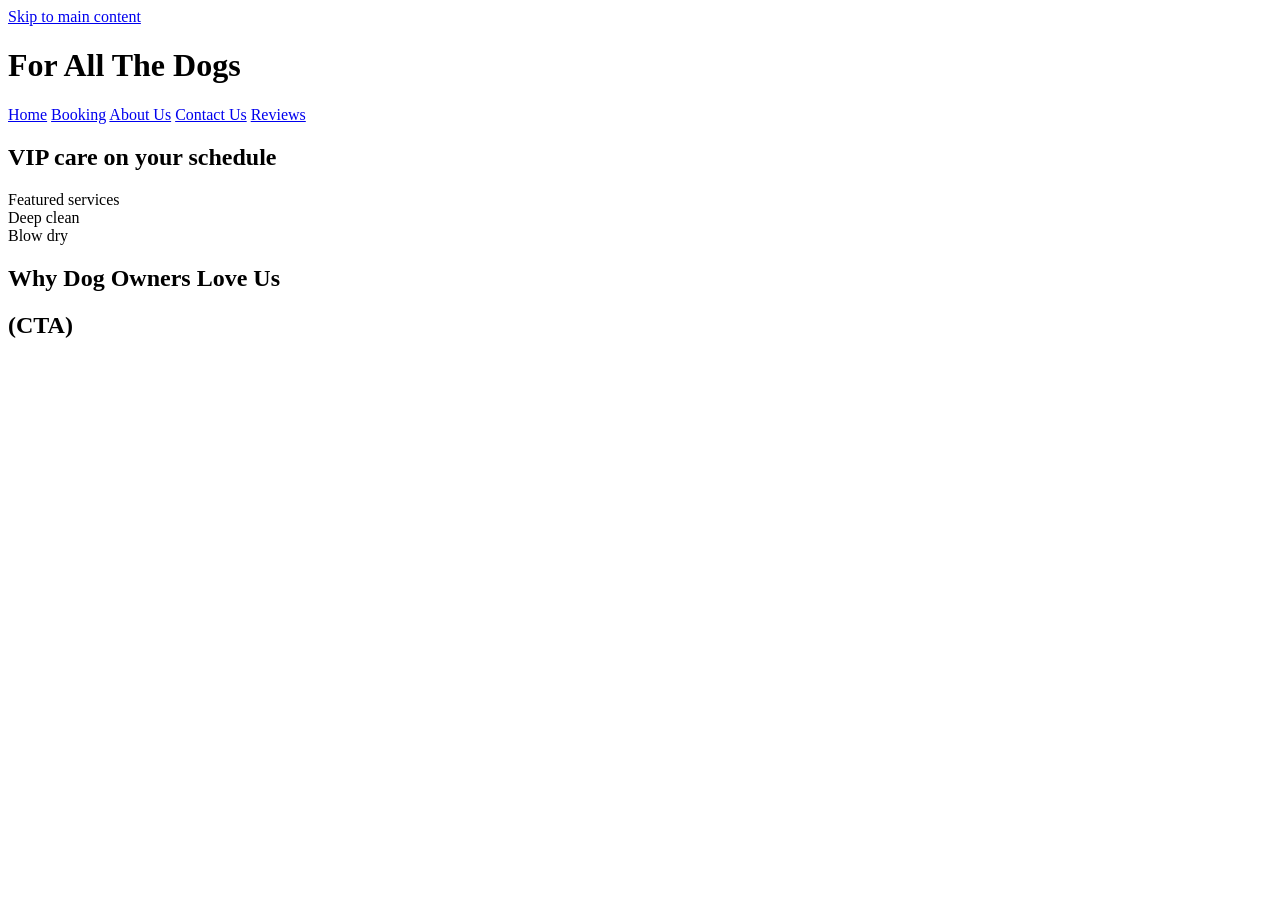
==== pages/index.html @ e051f484 "Transfering index.html stuff from temporary text file into VS Code. Also just a test commit to see i" ====
<!DOCTYPE html>
<html lang="en">

<head>
<meta charset="UTF-8">
<title></title>
<link rel="stylesheet" href="stylesheet.css">
</head>

<body>

<a class="skip" href="#main-content">
Skip to main content
</a>

<header>
<h1>For All The Dogs</h1>
</header>

<nav>
<a href="index.html">Home</a>
<a href="booking.html">Booking</a>
<a href="about.html">About Us</a>
<a href="contact.html">Contact Us</a>
<a href="reviews.html">Reviews</a>
</nav>

<main id="main-content">
<div>
<h2>VIP care on your schedule</h2>
<section>Featured services</section>
<section>Deep clean</section>
<section>Blow dry</section>
</div>
<h2>Why Dog Owners Love Us</h2>
<h2>(CTA)</h2>
</main>

<footer>
</footer>

</body>

</html>
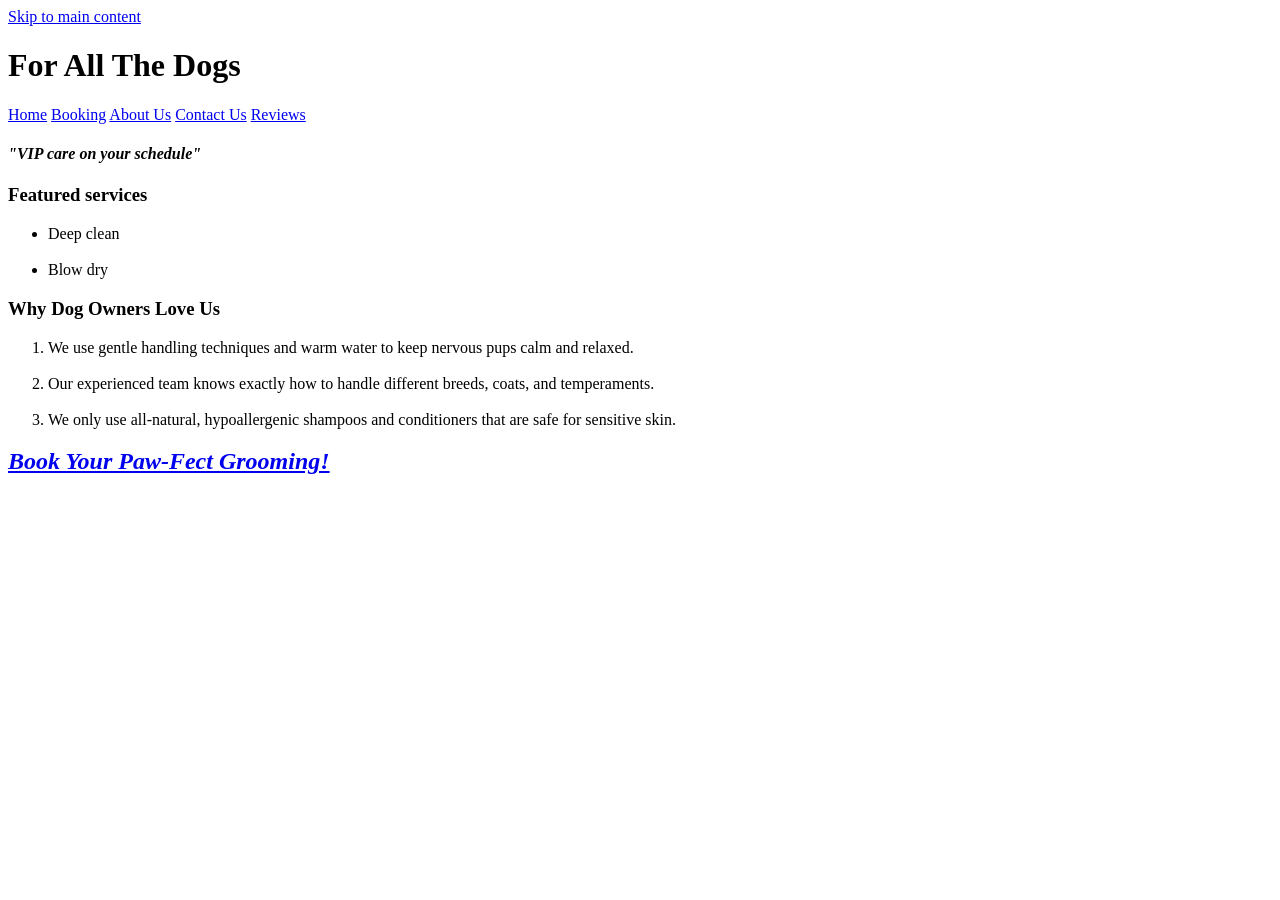
==== commit ec123fda: "I updated the html files with everything filled in." ====
--- a/pages/index.html
+++ b/pages/index.html
@@ -27,13 +27,23 @@
 
 <main id="main-content">
 <div>
-<h2>VIP care on your schedule</h2>
-<section>Featured services</section>
-<section>Deep clean</section>
-<section>Blow dry</section>
+<h4><i>"VIP care on your schedule"</i></h4>
+<h3>Featured services</h3>
+<ul>
+<li>Deep clean</li>
+<br>
+<li>Blow dry</li>
+</ul>
 </div>
-<h2>Why Dog Owners Love Us</h2>
-<h2>(CTA)</h2>
+<h3>Why Dog Owners Love Us</h3>
+<ol>
+<li>We use gentle handling techniques and warm water to keep nervous pups calm and relaxed.</li>
+<br>
+<li>Our experienced team knows exactly how to handle different breeds, coats, and temperaments.</li>
+<br>
+<li>We only use all-natural, hypoallergenic shampoos and conditioners that are safe for sensitive skin.</li>
+</ol>
+<h2><i><a href="booking.html">Book Your Paw-Fect Grooming!</a></i></h2>
 </main>
 
 <footer>
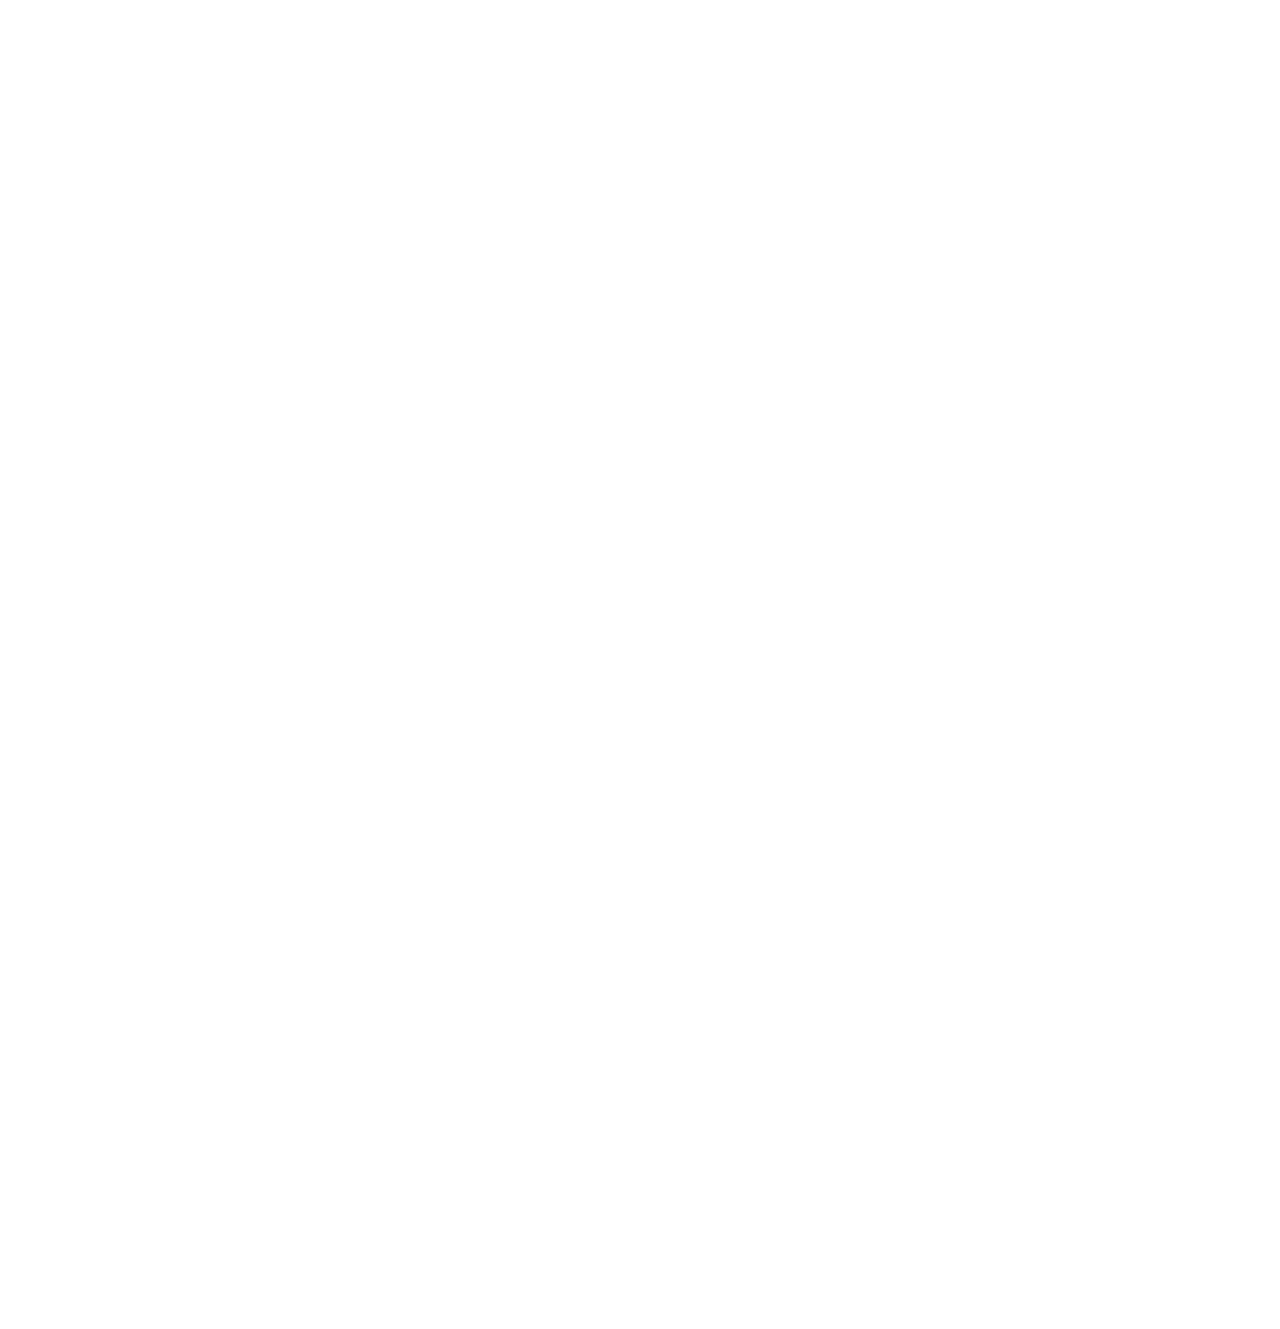
==== commit fb0b3c8e: "Updated stylesheet links and added dog.png" ====
--- a/pages/index.html
+++ b/pages/index.html
@@ -4,10 +4,10 @@
 <head>
 <meta charset="UTF-8">
 <title></title>
-<link rel="stylesheet" href="stylesheet.css">
+<link rel="stylesheet" href="../css/styles.css">
 </head>
 
-<body>
+<body
 
 <a class="skip" href="#main-content">
 Skip to main content
@@ -26,6 +26,9 @@
 </nav>
 
 <main id="main-content">
+<img class="hero-image"
+ src="../images/dog.png"
+alt="Happy dog ready for grooming">
 <div>
 <h4><i>"VIP care on your schedule"</i></h4>
 <h3>Featured services</h3>
--- a/css/styles.css
+++ b/css/styles.css
@@ -0,0 +1,350 @@
+/* Google Fonts: Quicksand for body text and Pacifico for headings. */
+@import url('https://fonts.googleapis.com/css2?family=Pacifico&family=Quicksand:wght@400;500;600;700&display=swap');
+
+/* For All The Dogs - Group Project Styles
+   External stylesheet using CSS Flexbox and responsive media queries.
+   Responsive layout targets: desktop, tablet, and mobile.
+*/
+
+* {
+    box-sizing: border-box;
+}
+
+html {
+    scroll-behavior: smooth;
+}
+
+body {
+    margin: 0;
+    font-family: "Quicksand", Arial, Helvetica, sans-serif;
+    line-height: 1.6;
+    color: #2f2f2f;
+    background: #fff8f3;
+}
+
+img {
+    display: block;
+    max-width: 100%;
+    height: auto;
+}
+
+.hero-image {
+    display: block;
+    width: min(100%, 360px);
+    max-width: 100%;
+    height: clamp(220px, 28vw, 320px);
+    aspect-ratio: 987 / 876;
+    object-fit: cover;
+    object-position: center;
+    border-radius: 1rem;
+}
+
+header {
+    background: #f4b6c2;
+    color: #3a1f2a;
+    padding: 2.5rem 1rem;
+    text-align: center;
+}
+
+header h1 {
+    margin: 0;
+    font-family: "Pacifico", cursive;
+    font-size: clamp(2rem, 5vw, 3.25rem);
+}
+
+nav {
+    display: flex;
+    justify-content: center;
+    align-items: center;
+    flex-wrap: wrap;
+    gap: 0.5rem;
+    padding: 0.75rem 1rem;
+    background: #3a1f2a;
+}
+
+nav a {
+    color: #ffffff;
+    text-decoration: none;
+    font-weight: 700;
+    padding: 0.65rem 1rem;
+    border-radius: 0.5rem;
+}
+
+nav a:hover,
+nav a:focus-visible {
+    background: #f4b6c2;
+    color: #3a1f2a;
+}
+
+main {
+    width: min(1100px, 92%);
+    margin: 0 auto;
+    padding: 2.5rem 0;
+}
+
+main h2,
+main h3 {
+    color: #3a1f2a;
+    font-family: "Pacifico", cursive;
+}
+
+.skip {
+    position: absolute;
+    left: -9999px;
+    top: 0;
+    z-index: 1000;
+    background: #ffffff;
+    color: #3a1f2a;
+    padding: 0.75rem 1rem;
+}
+
+.skip:focus {
+    left: 1rem;
+    top: 1rem;
+}
+
+.hero {
+    display: flex;
+    align-items: center;
+    justify-content: space-between;
+    gap: 2rem;
+    padding: 2rem;
+    margin-bottom: 2rem;
+    background: #ffffff;
+    border-radius: 1rem;
+    box-shadow: 0 4px 16px rgba(58, 31, 42, 0.1);
+}
+
+.hero-content {
+    flex: 1 1 55%;
+    min-width: 0;
+}
+
+.hero-image {
+    flex: 0 1 360px;
+    width: min(100%, 360px);
+    max-width: 100%;
+    height: clamp(220px, 28vw, 320px);
+    aspect-ratio: 987 / 876;
+    object-fit: cover;
+    object-position: center;
+    border-radius: 1rem;
+    image-rendering: auto;
+}
+
+.feature-list,
+.value-list {
+    display: flex;
+    flex-wrap: wrap;
+    gap: 1rem;
+    padding: 0;
+    list-style-position: inside;
+}
+
+.feature-list li,
+.value-list li {
+    flex: 1 1 220px;
+    padding: 1rem;
+    background: #ffffff;
+    border-radius: 0.75rem;
+    box-shadow: 0 2px 10px rgba(58, 31, 42, 0.08);
+}
+
+.cta {
+    display: inline-block;
+    margin-top: 1rem;
+    padding: 0.8rem 1.1rem;
+    background: #3a1f2a;
+    color: #ffffff;
+    border-radius: 0.5rem;
+    text-decoration: none;
+    font-weight: 700;
+}
+
+.cta:hover,
+.cta:focus-visible {
+    background: #5a3042;
+}
+
+.team {
+    display: flex;
+    flex-wrap: wrap;
+    gap: 1rem;
+}
+
+.team-member {
+    flex: 1 1 220px;
+    padding: 1rem;
+    background: #ffffff;
+    border-left: 5px solid #f4b6c2;
+    border-radius: 0.75rem;
+}
+
+.team-member h3,
+.team-member p {
+    margin: 0.25rem 0;
+}
+
+.package-section {
+    margin-bottom: 2rem;
+}
+
+.package-grid {
+    display: flex;
+    flex-wrap: wrap;
+    gap: 1rem;
+}
+
+.service-card {
+    flex: 1 1 300px;
+    min-width: 0;
+    padding: 1rem;
+    background: #ffffff;
+    border: 2px solid #f0d8df;
+    border-radius: 0.75rem;
+}
+
+.service-card input {
+    margin-right: 0.5rem;
+}
+
+.service-label {
+    display: flex;
+    flex-wrap: wrap;
+    gap: 0.4rem 0.7rem;
+    cursor: pointer;
+}
+
+.service-label > span:first-of-type {
+    font-weight: 700;
+}
+
+.service-desc {
+    flex-basis: 100%;
+    color: #555555;
+}
+
+.contact-grid {
+    display: flex;
+    flex-wrap: wrap;
+    gap: 1.5rem;
+}
+
+.contact-card {
+    flex: 1 1 300px;
+    padding: 1.5rem;
+    background: #ffffff;
+    border-radius: 0.75rem;
+    box-shadow: 0 2px 10px rgba(58, 31, 42, 0.08);
+}
+
+.review-list {
+    display: flex;
+    flex-wrap: wrap;
+    gap: 1.5rem;
+}
+
+.review-bubble {
+    flex: 1 1 420px;
+    padding: 1.5rem;
+    background: #ffffff;
+    border-radius: 1rem;
+    box-shadow: 0 4px 14px rgba(58, 31, 42, 0.1);
+}
+
+.review-stars {
+    color: #c78b00;
+    font-size: 1.25rem;
+    letter-spacing: 0.15rem;
+}
+
+.review-text {
+    font-style: italic;
+}
+
+.review-author {
+    font-weight: 700;
+}
+
+footer {
+    min-height: 70px;
+    margin-top: 2rem;
+    padding: 1.5rem;
+    text-align: center;
+    background: #3a1f2a;
+}
+
+/* Tablet: stack the hero and allow navigation links to wrap. */
+@media (max-width: 768px) {
+    .hero {
+        flex-direction: column;
+        text-align: center;
+    }
+
+    .hero-image {
+        width: min(100%, 420px);
+        max-width: 100%;
+        height: clamp(240px, 52vw, 360px);
+        flex-basis: auto;
+    }
+
+    nav {
+        justify-content: stretch;
+    }
+
+    nav a {
+        flex: 1 1 140px;
+        text-align: center;
+    }
+}
+
+/* Mobile: use one-column Flexbox layouts and full-width navigation. */
+@media (max-width: 480px) {
+    header {
+        padding: 1.75rem 0.75rem;
+    }
+
+    main {
+        width: 94%;
+        padding: 1.5rem 0;
+    }
+
+    .hero {
+        padding: 1rem;
+        gap: 1rem;
+    }
+
+    .hero-image {
+        width: 100%;
+        max-width: 100%;
+        height: clamp(200px, 65vw, 280px);
+    }
+
+    .feature-list,
+    .value-list,
+    .package-grid,
+    .team,
+    .contact-grid,
+    .review-list {
+        flex-direction: column;
+    }
+
+    .feature-list li,
+    .value-list li,
+    .service-card,
+    .team-member,
+    .contact-card,
+    .review-bubble {
+        flex-basis: auto;
+        width: 100%;
+    }
+
+    nav {
+        flex-direction: column;
+        gap: 0.25rem;
+    }
+
+    nav a {
+        width: 100%;
+    }
+}
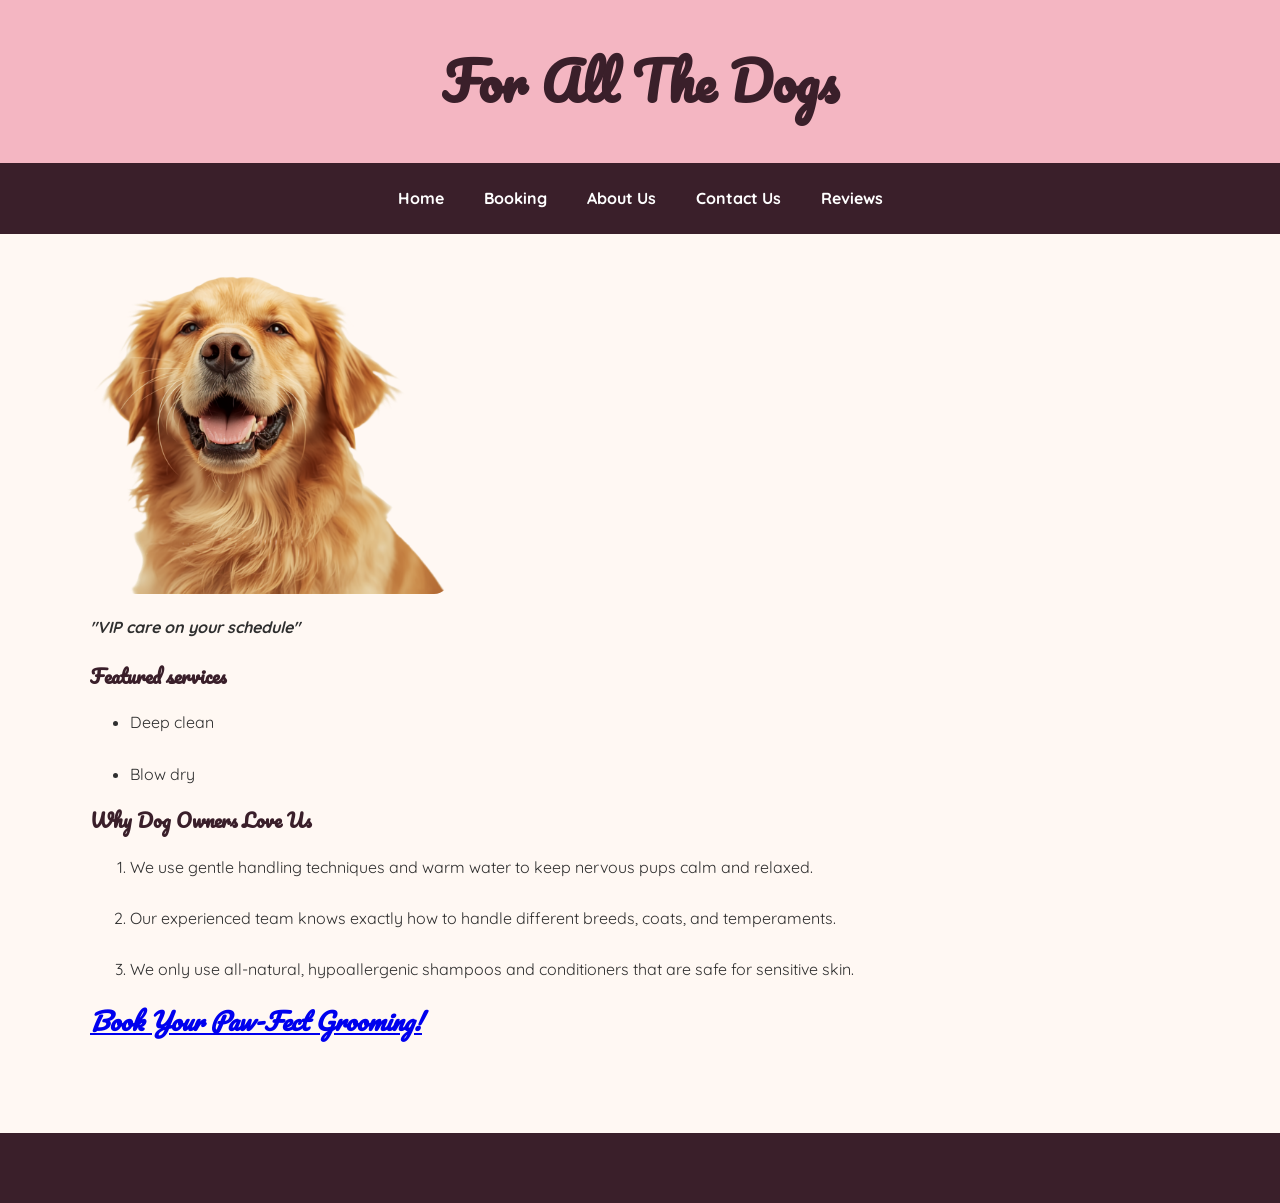
==== commit 90cbf600: "Fix body tag in index.html" ====
--- a/pages/index.html
+++ b/pages/index.html
@@ -7,7 +7,7 @@
 <link rel="stylesheet" href="../css/styles.css">
 </head>
 
-<body
+<body></body>
 
 <a class="skip" href="#main-content">
 Skip to main content
